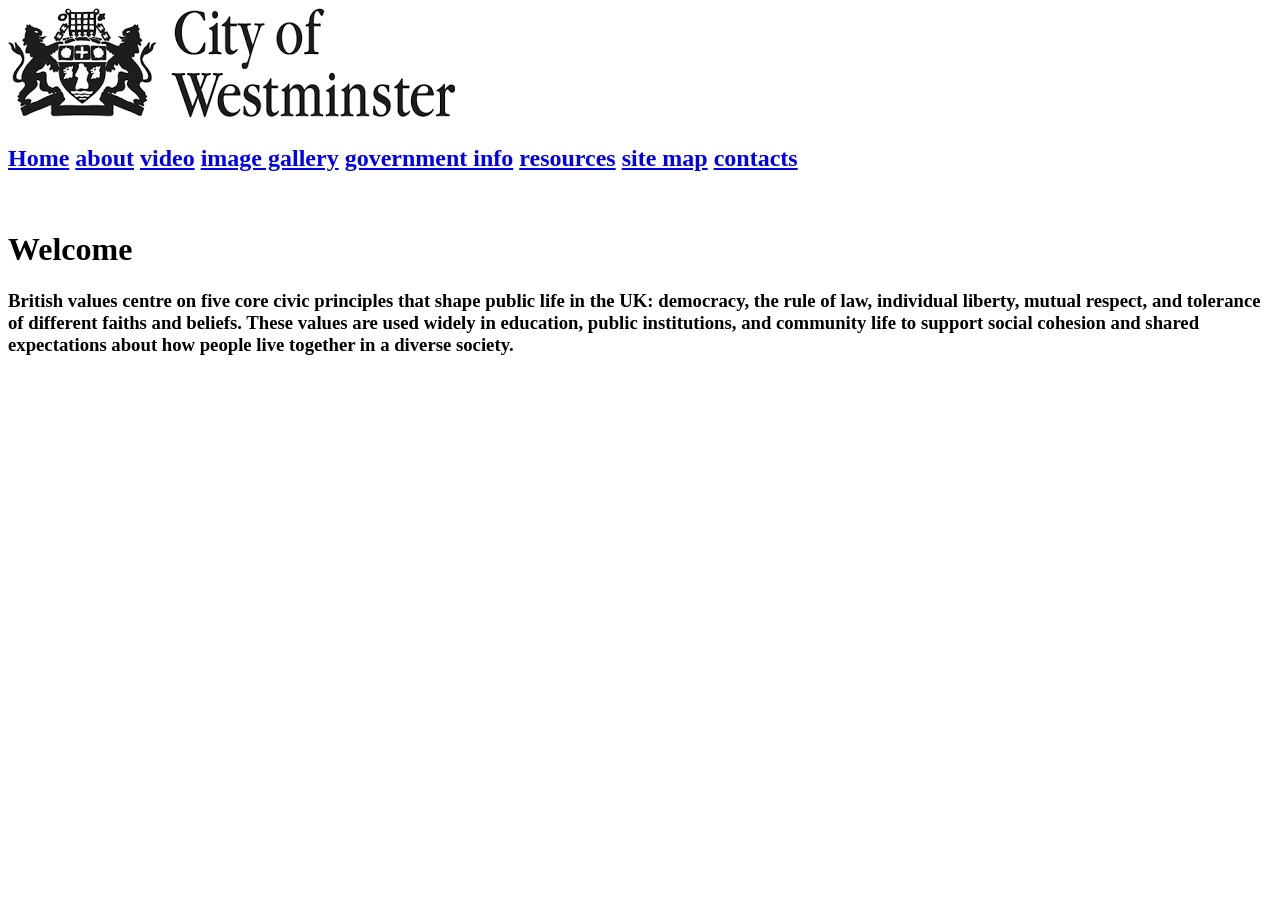
==== index.HTML @ 82937edd "Update index.HTML" ====
<!doctype html>
<html>
    <head>
        <title>first page</title>
    </head>

<body>
   <div class="whole_header">
   <div class="logo">
   <!--yazn.jpg-->
<img src="yazn.jpg"
</div>
</div>


<div class="menu">
<nav>
<h1>
<!--Home-->
<a href="Home.html">Home</a>
<a href="about.html">about</a>
<a href="video.html">video</a>
<a href="image gallery.html">image gallery</a>
<a href="government info.html">government info</a>
<a href="resources">resources</a>
<a href="site map.html">site map</a>
<a href="contacts.html">contacts</a>
</h1>
</nav>
</div>
<div class="header_image">
<img src=""

</body>
</html>

 <body>
<h1> Welcome</h1>

<div class="details">
<h3>British values centre on five core civic principles that shape public life in the UK: democracy, the rule of law, individual liberty, mutual respect, and tolerance of different faiths and beliefs. These values are used widely in education, public institutions, and community life to support social cohesion and shared expectations about how people live together in a diverse society.</h3
<p>
</p>
</div>
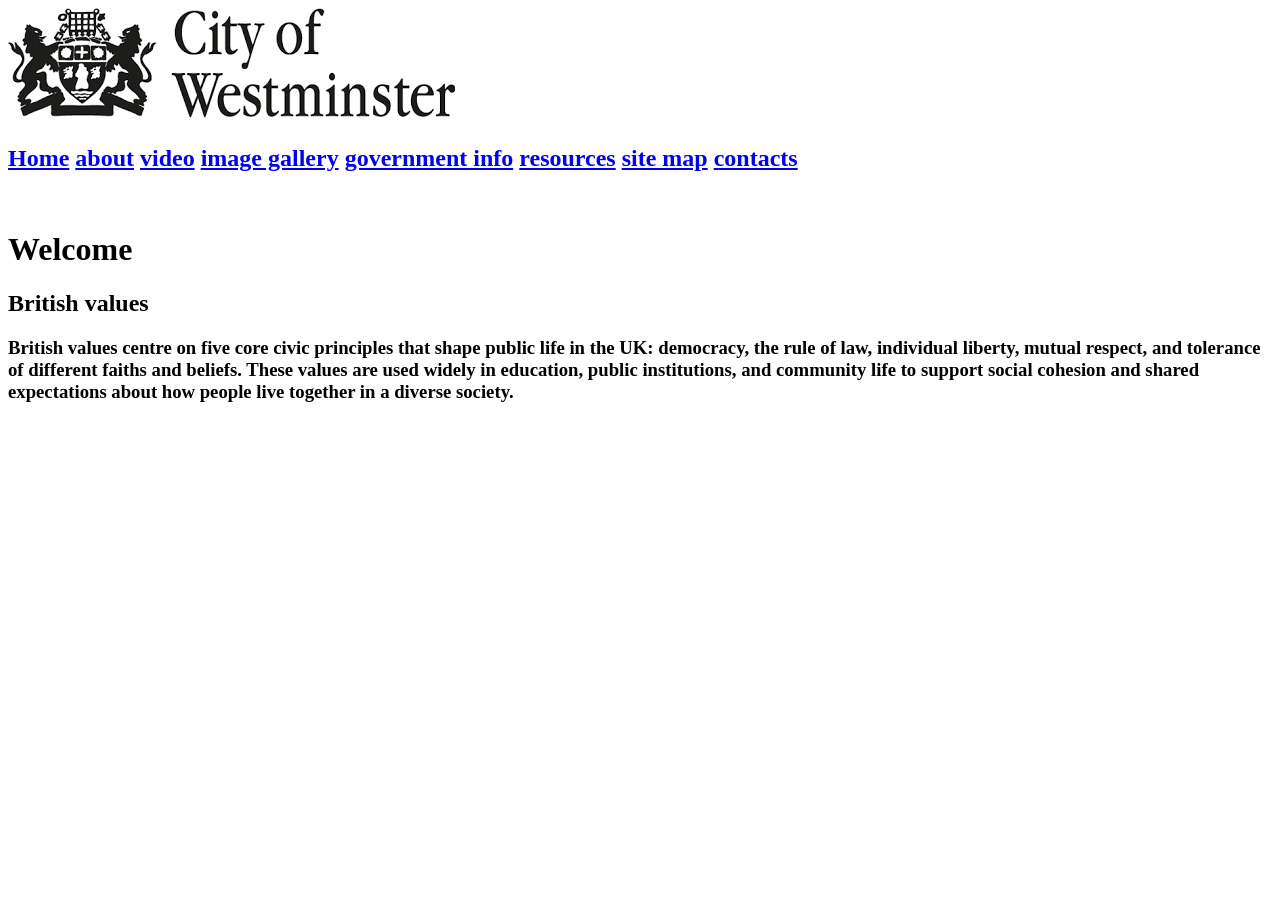
==== commit de430370: "Update index.HTML" ====
--- a/index.HTML
+++ b/index.HTML
@@ -36,6 +36,7 @@
 
  <body>
 <h1> Welcome</h1>
+<h2> British values</h2>
 
 <div class="details">
 <h3>British values centre on five core civic principles that shape public life in the UK: democracy, the rule of law, individual liberty, mutual respect, and tolerance of different faiths and beliefs. These values are used widely in education, public institutions, and community life to support social cohesion and shared expectations about how people live together in a diverse society.</h3
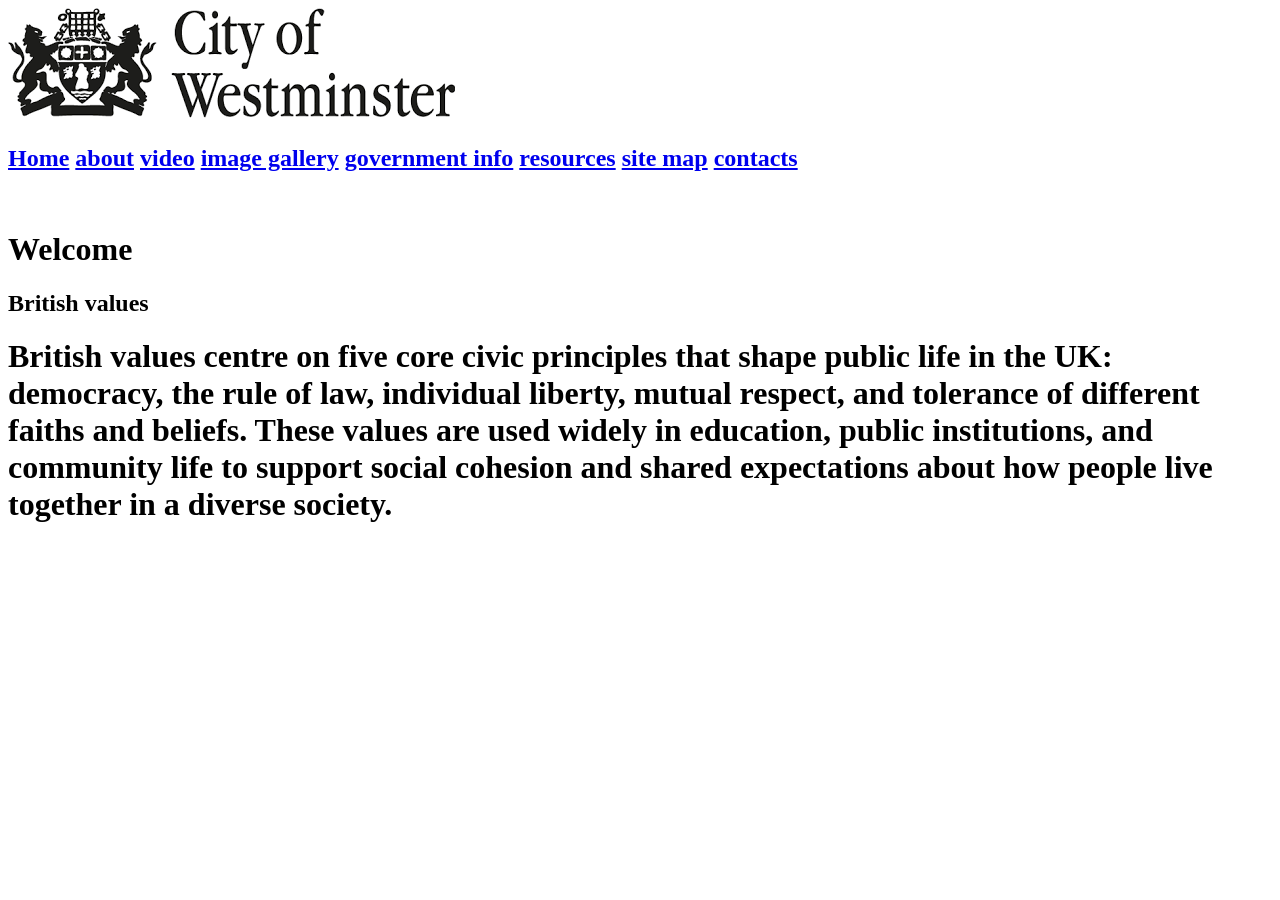
==== commit cea4286d: "Update index.HTML" ====
--- a/index.HTML
+++ b/index.HTML
@@ -39,7 +39,8 @@
 <h2> British values</h2>
 
 <div class="details">
-<h3>British values centre on five core civic principles that shape public life in the UK: democracy, the rule of law, individual liberty, mutual respect, and tolerance of different faiths and beliefs. These values are used widely in education, public institutions, and community life to support social cohesion and shared expectations about how people live together in a diverse society.</h3
+<h1>British values centre on five core civic principles that shape public life in the UK: democracy, the rule of law, individual liberty, mutual respect, and tolerance of different faiths and beliefs. These values are used widely in education, public institutions, and community life to support social cohesion and shared expectations about how people live together in a diverse society.</h1
 <p>
 </p>
 </div>
+
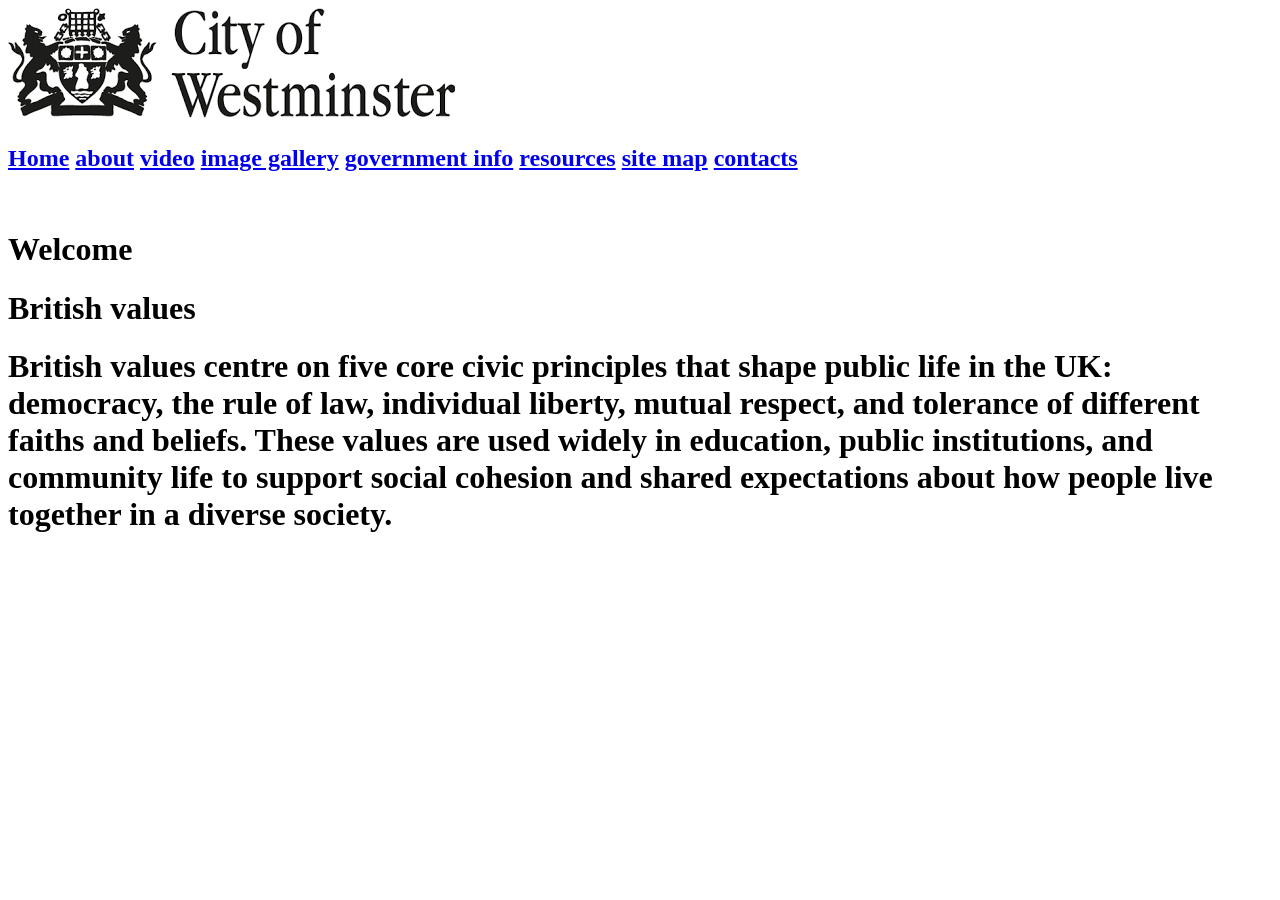
==== commit 074d945d: "Update index.HTML" ====
--- a/index.HTML
+++ b/index.HTML
@@ -36,7 +36,7 @@
 
  <body>
 <h1> Welcome</h1>
-<h2> British values</h2>
+<h1> British values</h1>
 
 <div class="details">
 <h1>British values centre on five core civic principles that shape public life in the UK: democracy, the rule of law, individual liberty, mutual respect, and tolerance of different faiths and beliefs. These values are used widely in education, public institutions, and community life to support social cohesion and shared expectations about how people live together in a diverse society.</h1
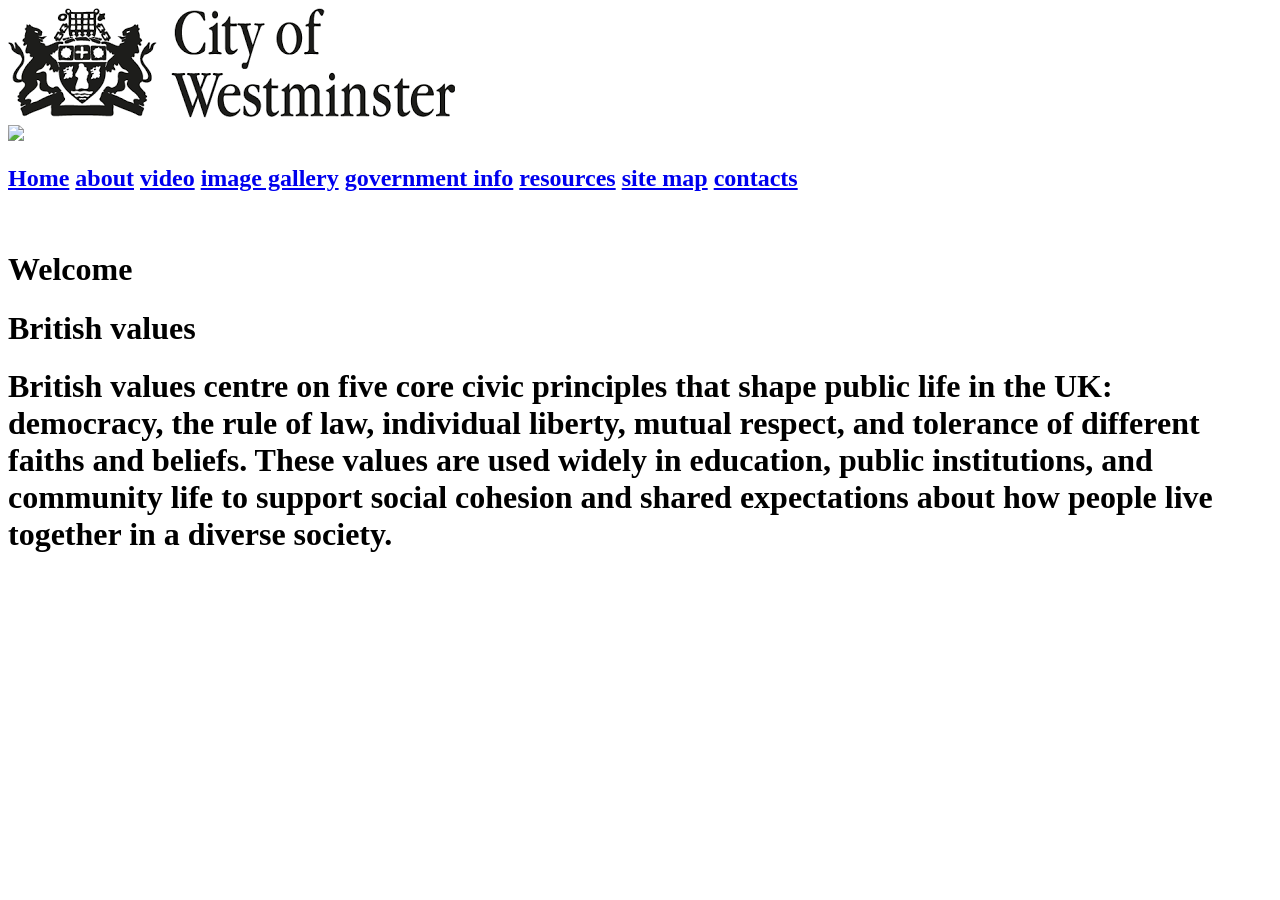
==== commit 8badabb6: "Update index.HTML" ====
--- a/index.HTML
+++ b/index.HTML
@@ -9,6 +9,11 @@
    <div class="logo">
    <!--yazn.jpg-->
 <img src="yazn.jpg"
+</div>
+</div>
+<div class="whole header">
+<div class="logo">
+<img src="social.png"id="logo2">
 </div>
 </div>
 
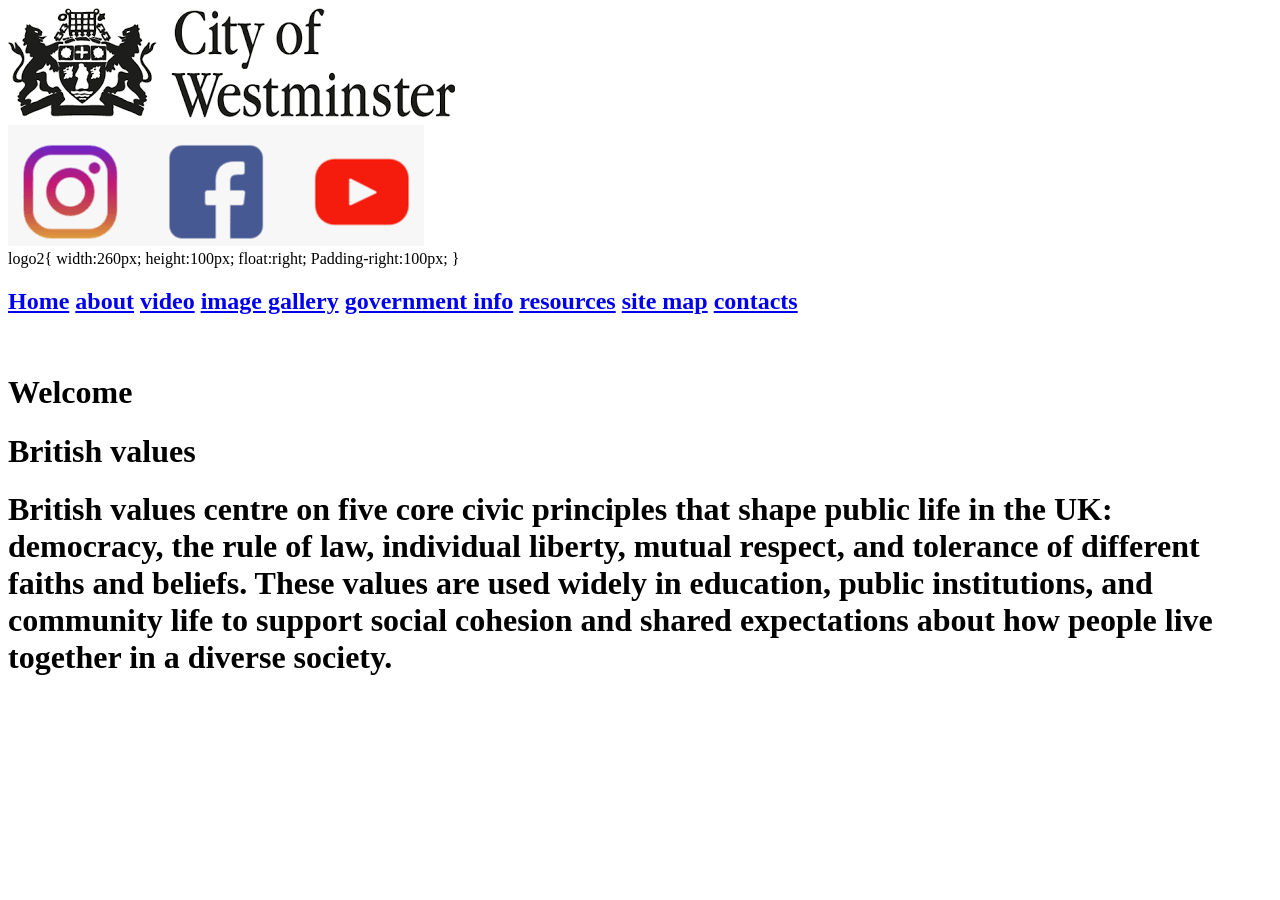
==== commit c38b4904: "Update index.HTML" ====
--- a/index.HTML
+++ b/index.HTML
@@ -16,6 +16,12 @@
 <img src="social.png"id="logo2">
 </div>
 </div>
+logo2{
+  width:260px;
+  height:100px;
+  float:right;
+  Padding-right:100px;
+}
 
 
 <div class="menu">
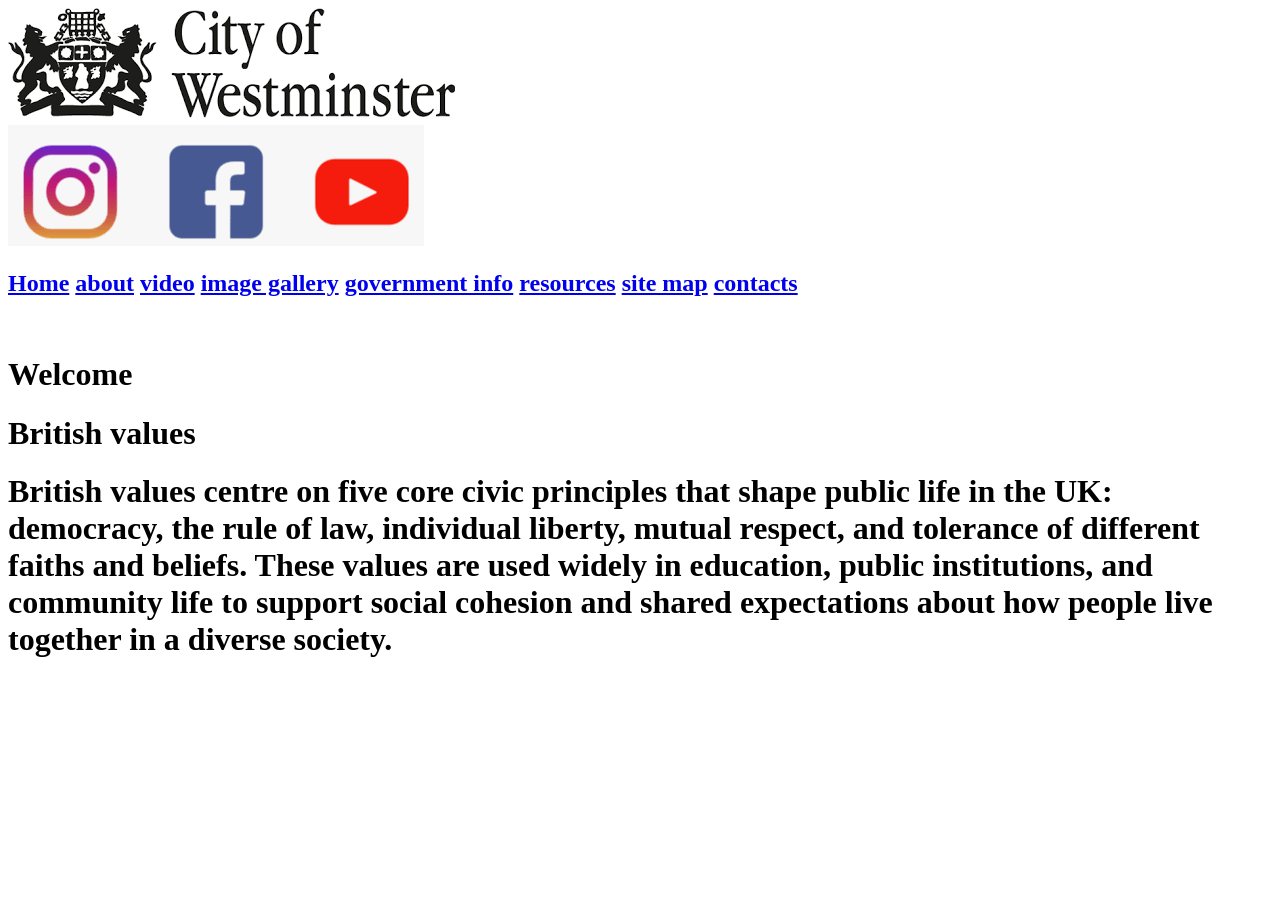
==== commit 92e9f5b5: "Update index.HTML" ====
--- a/index.HTML
+++ b/index.HTML
@@ -16,13 +16,6 @@
 <img src="social.png"id="logo2">
 </div>
 </div>
-logo2{
-  width:260px;
-  height:100px;
-  float:right;
-  Padding-right:100px;
-}
-
 
 <div class="menu">
 <nav>
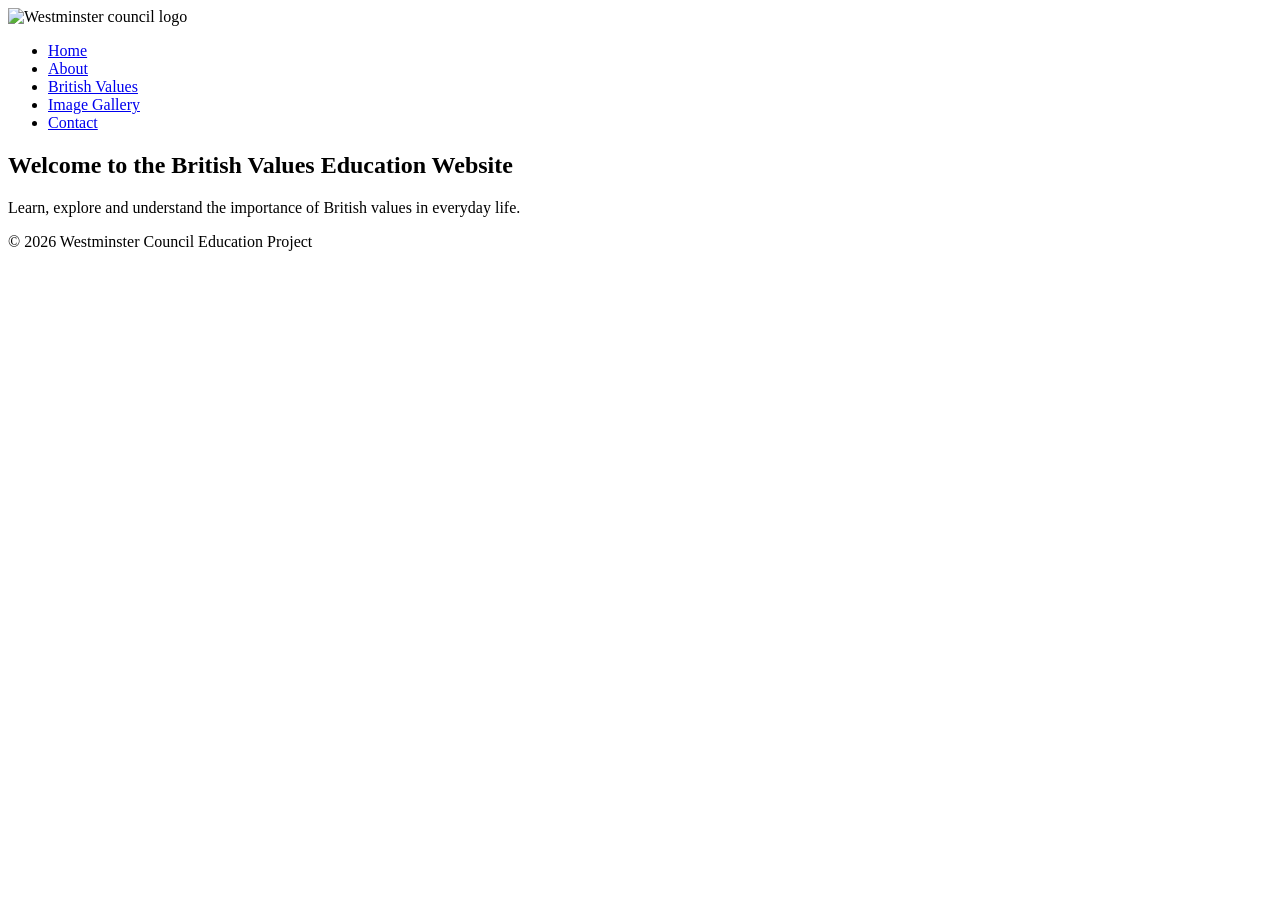
==== commit 0ac92b9b: "Update index.HTML" ====
--- a/index.HTML
+++ b/index.HTML
@@ -1,50 +1,36 @@
-<!doctype html>
-<html>
-    <head>
-        <title>first page</title>
-    </head>
+<!DOCTYPE html>
+<html lang="en">
+<head>
+    <meta charset="UTF-8">
+    <meta name="viewport" content="width=device-width, initial-scale=1.0">
+    <title>Importance of British Values</title>
+    <link rel="stylesheet" href="style.css">
+</head>
 
 <body>
-   <div class="whole_header">
-   <div class="logo">
-   <!--yazn.jpg-->
-<img src="yazn.jpg"
-</div>
-</div>
-<div class="whole header">
-<div class="logo">
-<img src="social.png"id="logo2">
-</div>
-</div>
 
-<div class="menu">
-<nav>
-<h1>
-<!--Home-->
-<a href="Home.html">Home</a>
-<a href="about.html">about</a>
-<a href="video.html">video</a>
-<a href="image gallery.html">image gallery</a>
-<a href="government info.html">government info</a>
-<a href="resources">resources</a>
-<a href="site map.html">site map</a>
-<a href="contacts.html">contacts</a>
-</h1>
-</nav>
-</div>
-<div class="header_image">
-<img src=""
+<header>
+    <img src="images/westminster-logo.png" alt="Westminster council logo" class="logo">
+    <nav>
+        <ul>
+            <li><a href="index.html">Home</a></li>
+            <li><a href="about.html">About</a></li>
+            <li><a href="values.html">British Values</a></li>
+            <li><a href="gallery.html">Image Gallery</a></li>
+            <li><a href="contact.html">Contact</a></li>
+        </ul>
+    </nav>
+</header>
+
+<section class="hero">
+    <h1>Welcome to the British Values Education Website</h1>
+    <p>Learn, explore and understand the importance of British values in everyday life.</p>
+</section>
+
+<footer>
+    <p>© 2026 Westminster Council Education Project</p>
+</footer>
 
 </body>
 </html>
 
- <body>
-<h1> Welcome</h1>
-<h1> British values</h1>
-
-<div class="details">
-<h1>British values centre on five core civic principles that shape public life in the UK: democracy, the rule of law, individual liberty, mutual respect, and tolerance of different faiths and beliefs. These values are used widely in education, public institutions, and community life to support social cohesion and shared expectations about how people live together in a diverse society.</h1
-<p>
-</p>
-</div>
-
--- a/style.css
+++ b/style.css
@@ -0,0 +1,6 @@
+logo2{
+  width:260px;
+  height:100px;
+  float:right;
+  Padding-right:100px;
+}
